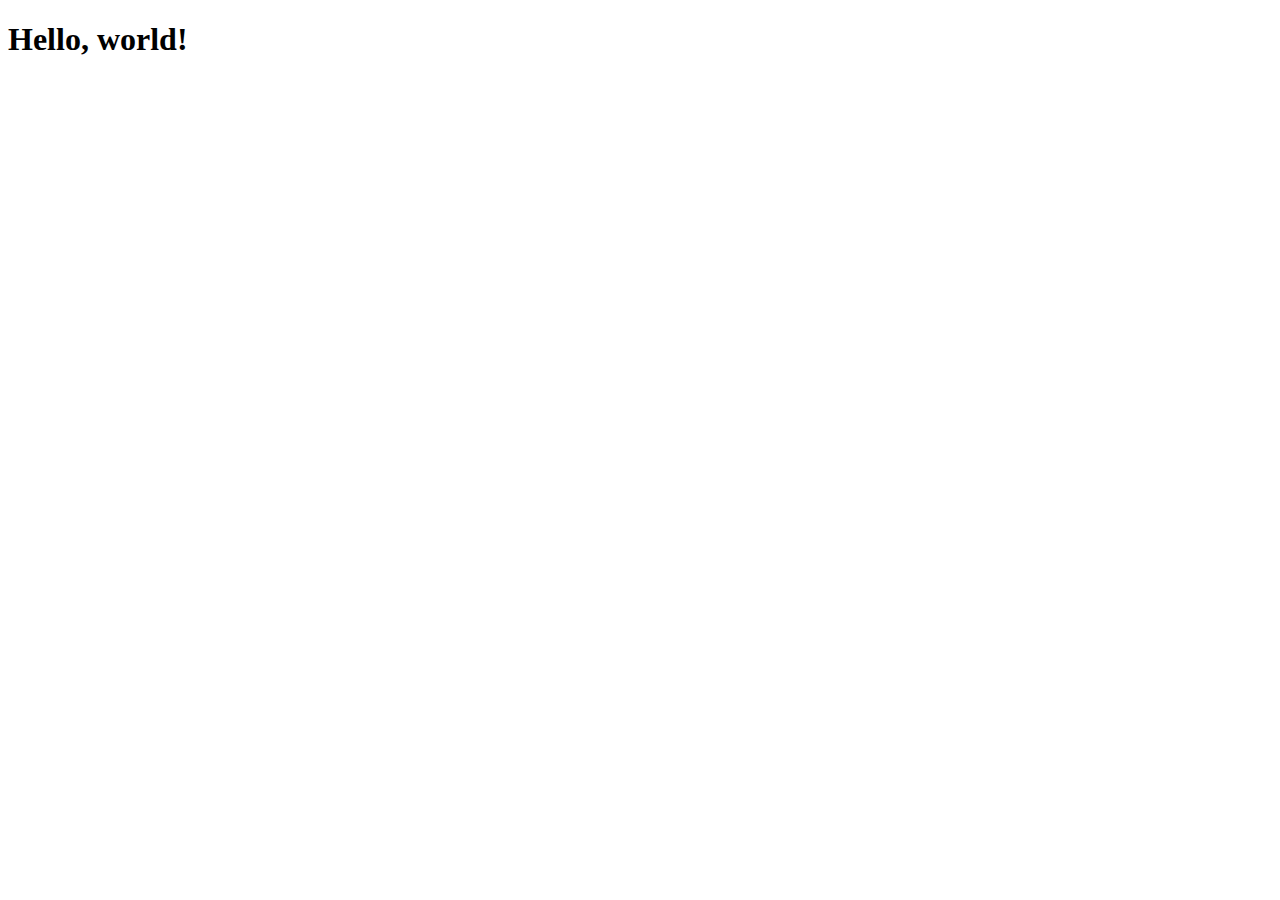
==== Week2/day3/index.html @ b1f3f8ae "added bootstrap index.html" ====
<!doctype html>
<html lang="en">
  <head>
    <meta charset="utf-8">
    <meta name="viewport" content="width=device-width, initial-scale=1">
    <title>Bootstrap demo</title>
    <link href="https://cdn.jsdelivr.net/npm/bootstrap@5.2.3/dist/css/bootstrap.min.css" rel="stylesheet" integrity="sha384-rbsA2VBKQhggwzxH7pPCaAqO46MgnOM80zW1RWuH61DGLwZJEdK2Kadq2F9CUG65" crossorigin="anonymous">
  </head>
  <body>
    <h1>Hello, world!</h1>
    <script src="https://cdn.jsdelivr.net/npm/bootstrap@5.2.3/dist/js/bootstrap.bundle.min.js" integrity="sha384-kenU1KFdBIe4zVF0s0G1M5b4hcpxyD9F7jL+jjXkk+Q2h455rYXK/7HAuoJl+0I4" crossorigin="anonymous"></script>
  </body>
</html>
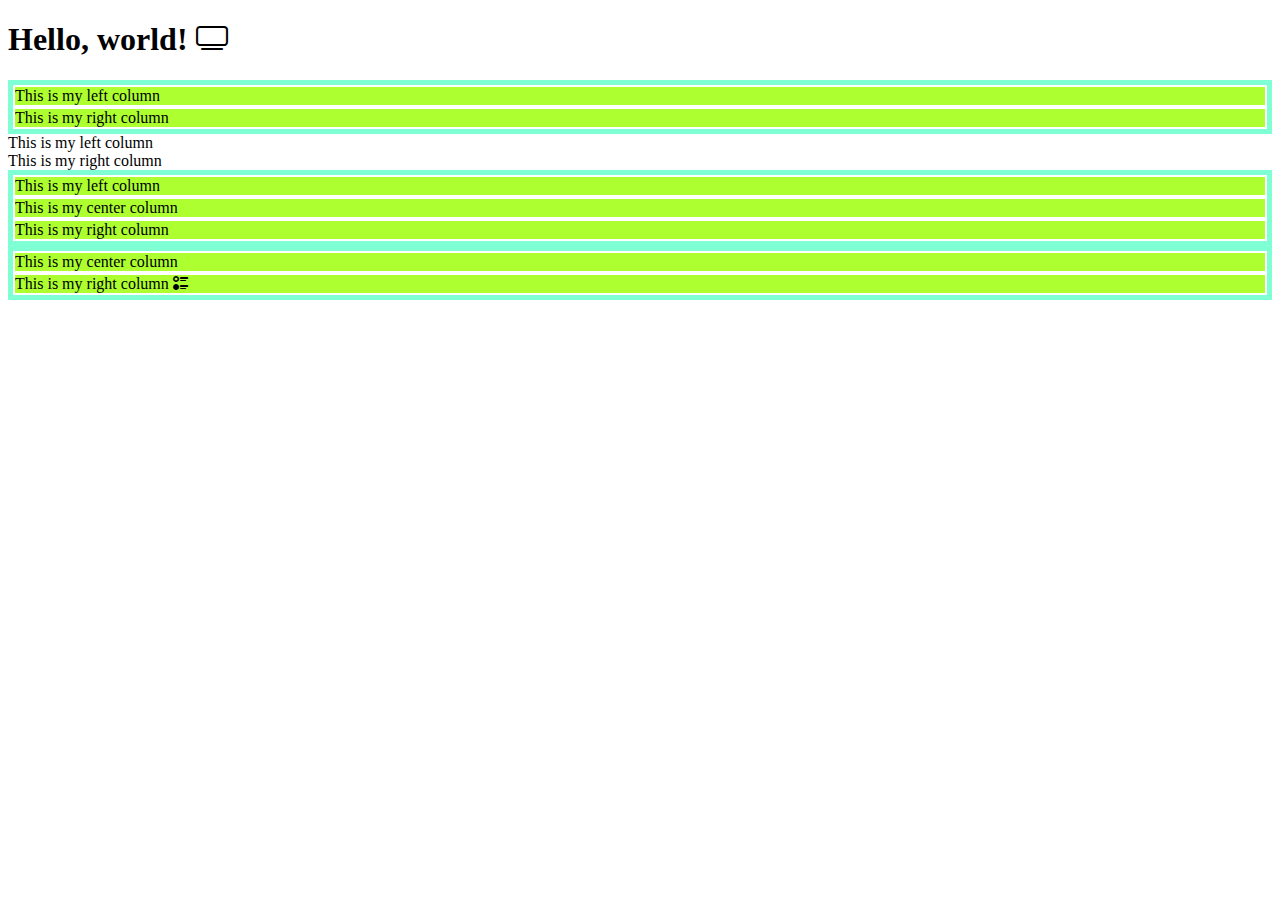
==== commit 96b9a7ac: "bootstrap cols" ====
--- a/Week2/day3/index.html
+++ b/Week2/day3/index.html
@@ -4,10 +4,41 @@
     <meta charset="utf-8">
     <meta name="viewport" content="width=device-width, initial-scale=1">
     <title>Bootstrap demo</title>
+    <style>
+        .row {
+            background-color: aquamarine;
+            padding: 5px;
+        }
+
+        .row > div {
+            background-color: greenyellow;
+            border: 2px solid white;
+        }
+    </style>
     <link href="https://cdn.jsdelivr.net/npm/bootstrap@5.2.3/dist/css/bootstrap.min.css" rel="stylesheet" integrity="sha384-rbsA2VBKQhggwzxH7pPCaAqO46MgnOM80zW1RWuH61DGLwZJEdK2Kadq2F9CUG65" crossorigin="anonymous">
+    <link rel="stylesheet" href="https://cdn.jsdelivr.net/npm/bootstrap-icons@1.11.3/font/bootstrap-icons.min.css">
   </head>
   <body>
-    <h1>Hello, world!</h1>
+    <h1>Hello, world! <i class="bi bi-tv"></i></h1>
+    <div class="container">
+        <div class="row"><!-- a row contains 12 columns -->
+            <div class="col-md-12 col-lg-8" >This is my left column</div>
+            <div class="col-md-12 col-lg-4">This is my right column</div>
+        </div>
+        <div class=""><!-- a row contains 12 columns -->
+            <div class="col-4" >This is my left column</div>
+            <div class="col-8">This is my right column</div>
+        </div>
+        <div class="row"><!-- a row contains 12 columns -->
+            <div class="col-4" >This is my left column</div>
+            <div class="col-4">This is my center column</div>
+            <div class="col-4">This is my right column</div>
+        </div>
+        <div class="row"><!-- a row contains 12 columns -->
+            <div class="col-4 offset-md-4">This is my center column</div>
+            <div class="col-4">This is my right column <i class="bi bi-ui-radios"></i></div>
+        </div>
+    </div>
     <script src="https://cdn.jsdelivr.net/npm/bootstrap@5.2.3/dist/js/bootstrap.bundle.min.js" integrity="sha384-kenU1KFdBIe4zVF0s0G1M5b4hcpxyD9F7jL+jjXkk+Q2h455rYXK/7HAuoJl+0I4" crossorigin="anonymous"></script>
   </body>
 </html>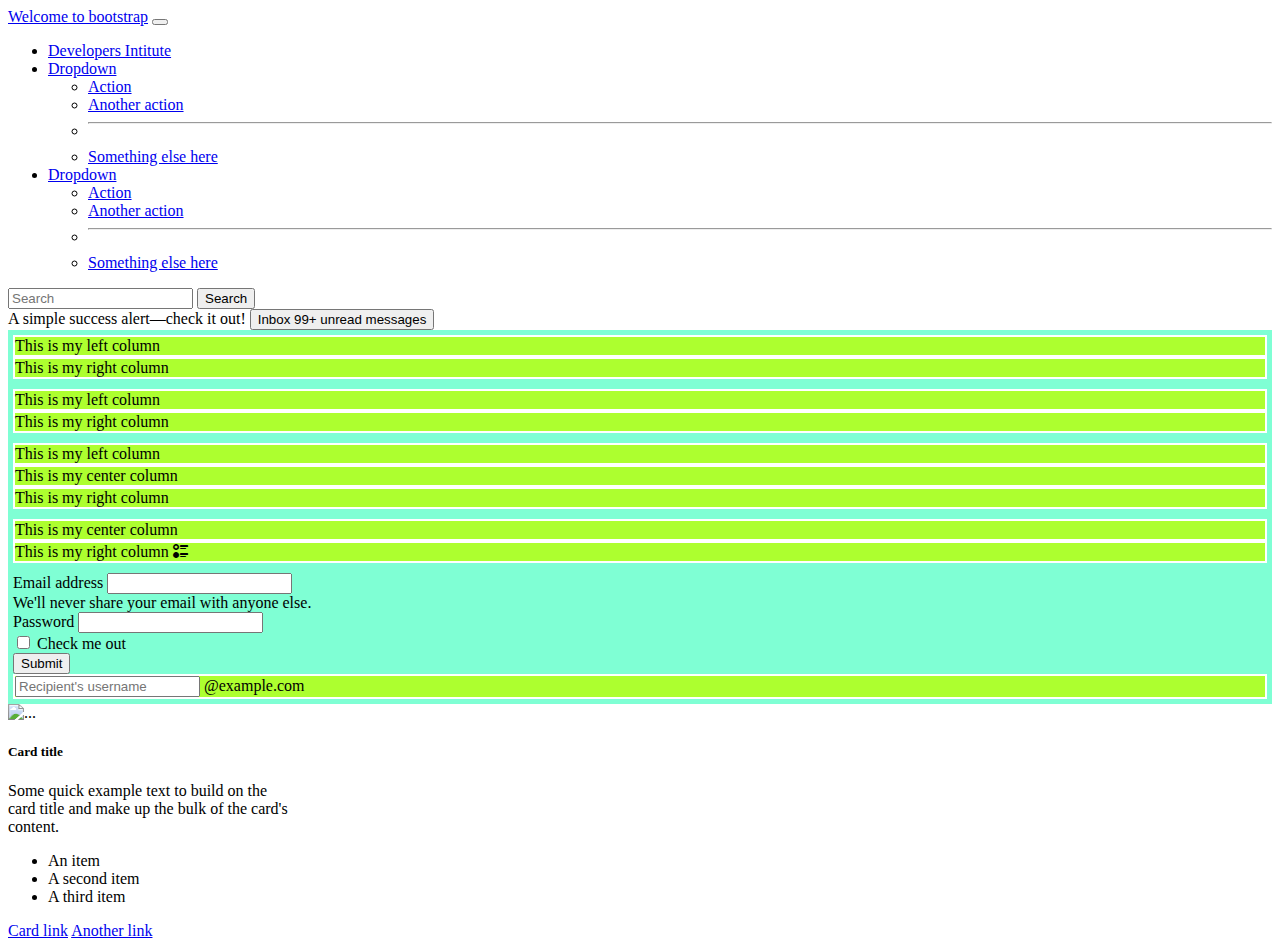
==== commit 24be054b: "add bootstrap components" ====
--- a/Week2/day3/index.html
+++ b/Week2/day3/index.html
@@ -19,13 +19,66 @@
     <link rel="stylesheet" href="https://cdn.jsdelivr.net/npm/bootstrap-icons@1.11.3/font/bootstrap-icons.min.css">
   </head>
   <body>
-    <h1>Hello, world! <i class="bi bi-tv"></i></h1>
+        
+
+
     <div class="container">
-        <div class="row"><!-- a row contains 12 columns -->
+        <nav class="navbar navbar-expand-lg navbar-dark bg-warning">
+            <div class="container-fluid">
+              <a class="navbar-brand" href="#">Welcome to bootstrap</a>
+              <button class="navbar-toggler" type="button" data-bs-toggle="collapse" data-bs-target="#navbarSupportedContent" aria-controls="navbarSupportedContent" aria-expanded="false" aria-label="Toggle navigation">
+                <span class="navbar-toggler-icon"></span>
+              </button>
+              <div class="collapse navbar-collapse" id="navbarSupportedContent">
+                <ul class="navbar-nav me-auto mb-2 mb-lg-0">
+                  <li class="nav-item">
+                    <a class="nav-link active" aria-current="page" href="#">Developers Intitute</a>
+                  </li>
+                  <li class="nav-item dropdown">
+                    <a class="nav-link dropdown-toggle" href="#" role="button" data-bs-toggle="dropdown" aria-expanded="false">
+                      Dropdown
+                    </a>
+                    <ul class="dropdown-menu">
+                      <li><a class="dropdown-item" href="#">Action</a></li>
+                      <li><a class="dropdown-item" href="#">Another action</a></li>
+                      <li><hr class="dropdown-divider"></li>
+                      <li><a class="dropdown-item" href="#">Something else here</a></li>
+                    </ul>
+                  </li>
+                  <li class="nav-item dropdown">
+                    <a class="nav-link dropdown-toggle" href="#" role="button" data-bs-toggle="dropdown" aria-expanded="false">
+                      Dropdown
+                    </a>
+                    <ul class="dropdown-menu">
+                      <li><a class="dropdown-item" href="#">Action</a></li>
+                      <li><a class="dropdown-item" href="#">Another action</a></li>
+                      <li><hr class="dropdown-divider"></li>
+                      <li><a class="dropdown-item" href="#">Something else here</a></li>
+                    </ul>
+                  </li>
+                </ul>
+                <form class="d-flex" role="search">
+                  <input class="form-control me-2" type="search" placeholder="Search" aria-label="Search">
+                  <button class="btn btn-outline-success" type="submit">Search</button>
+                </form>
+              </div>
+            </div>
+          </nav>
+          <div class="alert alert-danger" role="alert">
+            A simple success alert—check it out!
+            <button type="button" class="btn btn-primary position-relative">
+                Inbox
+                <span class="position-absolute top-0 start-100 translate-middle badge rounded-pill bg-danger">
+                  99+
+                  <span class="visually-hidden">unread messages</span>
+                </span>
+              </button>
+          </div>
+        <div class="row m-3 pt-3"><!-- a row contains 12 columns -->
             <div class="col-md-12 col-lg-8" >This is my left column</div>
             <div class="col-md-12 col-lg-4">This is my right column</div>
         </div>
-        <div class=""><!-- a row contains 12 columns -->
+        <div class="row"><!-- a row contains 12 columns -->
             <div class="col-4" >This is my left column</div>
             <div class="col-8">This is my right column</div>
         </div>
@@ -38,6 +91,47 @@
             <div class="col-4 offset-md-4">This is my center column</div>
             <div class="col-4">This is my right column <i class="bi bi-ui-radios"></i></div>
         </div>
+        <div class="row">
+            <form>
+                <div class="mb-3">
+                  <label for="exampleInputEmail1" class="form-label">Email address</label>
+                  <input type="email" class="form-control" id="exampleInputEmail1" aria-describedby="emailHelp">
+                  <div id="emailHelp" class="form-text">We'll never share your email with anyone else.</div>
+                </div>
+                <div class="mb-3">
+                  <label for="exampleInputPassword1" class="form-label">Password</label>
+                  <input type="password" class="form-control" id="exampleInputPassword1">
+                </div>
+                <div class="mb-3 form-check">
+                  <input type="checkbox" class="form-check-input" id="exampleCheck1">
+                  <label class="form-check-label" for="exampleCheck1">Check me out</label>
+                </div>
+                <button type="submit" class="btn btn-primary">Submit</button>
+              </form>
+
+              <div class="input-group mb-3">
+                <input type="text" class="form-control" placeholder="Recipient's username" aria-label="Recipient's username" aria-describedby="basic-addon2">
+                <span class="input-group-text" id="basic-addon2">@example.com</span>
+              </div>
+        </div>
+        <div>
+            <div class="card" style="width: 18rem;">
+                <img src="..." class="card-img-top" alt="...">
+                <div class="card-body">
+                  <h5 class="card-title">Card title</h5>
+                  <p class="card-text">Some quick example text to build on the card title and make up the bulk of the card's content.</p>
+                </div>
+                <ul class="list-group list-group-flush">
+                  <li class="list-group-item">An item</li>
+                  <li class="list-group-item">A second item</li>
+                  <li class="list-group-item">A third item</li>
+                </ul>
+                <div class="card-body">
+                  <a href="#" class="card-link">Card link</a>
+                  <a href="#" class="card-link">Another link</a>
+                </div>
+              </div>
+        </div>
     </div>
     <script src="https://cdn.jsdelivr.net/npm/bootstrap@5.2.3/dist/js/bootstrap.bundle.min.js" integrity="sha384-kenU1KFdBIe4zVF0s0G1M5b4hcpxyD9F7jL+jjXkk+Q2h455rYXK/7HAuoJl+0I4" crossorigin="anonymous"></script>
   </body>
